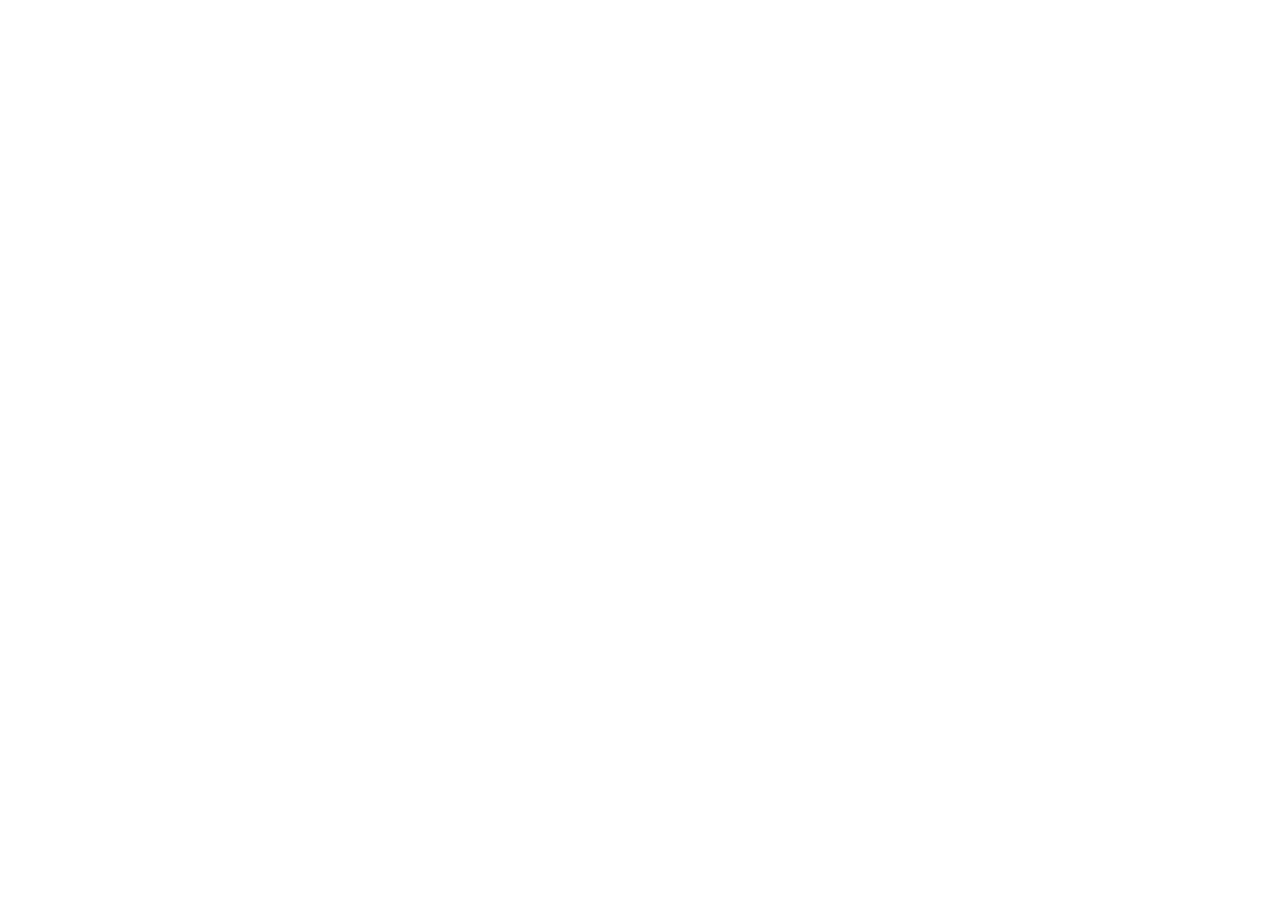
==== Dia 12/index.html @ ef698625 "feat: :sparkles: files added" ====
<!DOCTYPE html>
<html lang="en">

<head>
    <meta charset="UTF-8">
    <meta name="viewport" content="width=device-width, initial-scale=1.0">
    <link rel="stylesheet" href="Styles/style.css">
    <title>Document</title>
</head>

<body>
    
    <script src="script.js"></script>
</body>
</html>
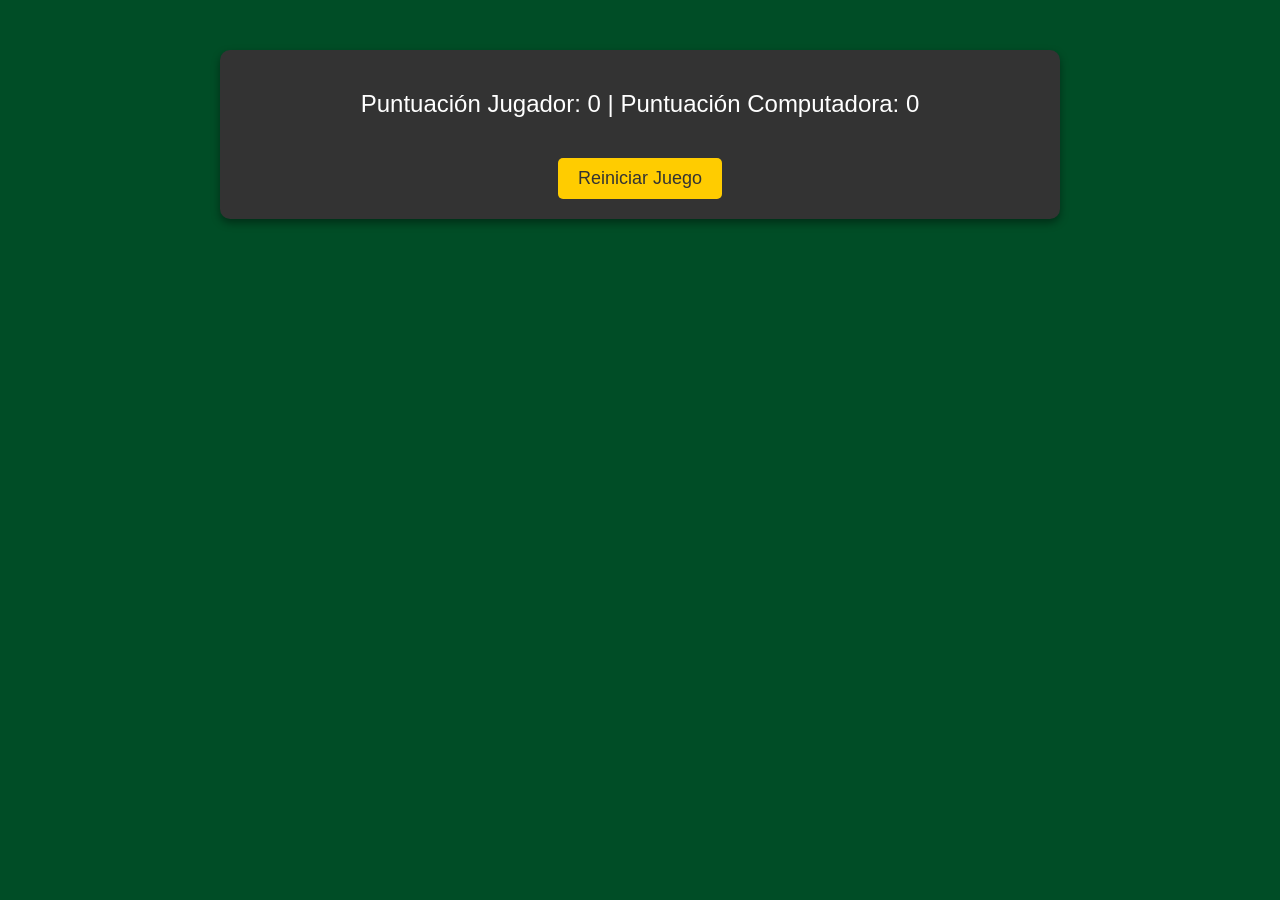
==== commit 661673ad: "feat: :construction:" ====
--- a/Dia 12/index.html
+++ b/Dia 12/index.html
@@ -9,7 +9,16 @@
 </head>
 
 <body>
-    
+    <div class="container">
+        <div class="mano" id="mano-jugador"></div>
+        <div class="info" id="info-juego">Puntuación Jugador: 0 | Puntuación Computadora: 0</div>
+        <div class="resultado" id="resultado"></div>
+        <div id="cartas-seleccionadas" class="cartas-seleccionadas"></div>
+        <button id="reiniciar-btn" onclick="window.location.reload()">Reiniciar Juego</button>
+    </div>
+    <img id="carta-computadora" class="carta-computadora" src="" alt="" style="display: none;">
+
     <script src="script.js"></script>
 </body>
+
 </html>
--- a/Dia 12/Styles/style.css
+++ b/Dia 12/Styles/style.css
@@ -0,0 +1,94 @@
+body {
+    background-color: #004d26;
+    color: #fff;
+    font-family: Arial, sans-serif;
+    margin: 0;
+    padding: 0;
+}
+
+.container {
+    max-width: 800px;
+    margin: 50px auto;
+    padding: 20px;
+    background-color: #333;
+    border-radius: 10px;
+    box-shadow: 0 4px 8px rgba(0, 0, 0, 0.4);
+}
+
+.mano {
+    display: flex;
+    justify-content: center;
+    gap: 10px;
+    margin-bottom: 20px;
+}
+
+.card {
+    width: 100px;
+    height: 150px;
+    border-radius: 8px;
+    border: 2px solid #fff;
+    box-shadow: 0 2px 4px rgba(0, 0, 0, 0.3);
+    cursor: pointer;
+    transition: transform 0.2s ease-in-out;
+}
+
+.card:hover {
+    transform: translateY(-10px);
+}
+
+.info {
+    text-align: center;
+    font-size: 24px;
+    margin-bottom: 20px;
+}
+
+.resultado {
+    text-align: center;
+    font-size: 32px;
+    margin-bottom: 20px;
+}
+
+#carta-computadora {
+    display: block;
+    width: 100px;
+    height: 150px;
+    border-radius: 8px;
+    margin: 0 auto;
+}
+
+.vs {
+    font-size: 48px;
+    margin: 0 20px;
+}
+
+.carta-seleccionada {
+    width: 100px;
+    height: 150px;
+    border-radius: 8px;
+    margin: 0 10px;
+    border: 2px solid #fff;
+}
+
+#cartas-seleccionadas {
+    display: flex;
+    justify-content: center;
+    align-items: center;
+    margin-bottom: 20px;
+}
+
+#reiniciar-btn {
+    display: block;
+    margin: 0 auto;
+    padding: 10px 20px;
+    font-size: 18px;
+    background-color: #ffcc00;
+    color: #333;
+    border: none;
+    border-radius: 5px;
+    cursor: pointer;
+    transition: background-color 0.3s ease-in-out;
+}
+
+#reiniciar-btn:hover {
+    background-color: #ffc700;
+}
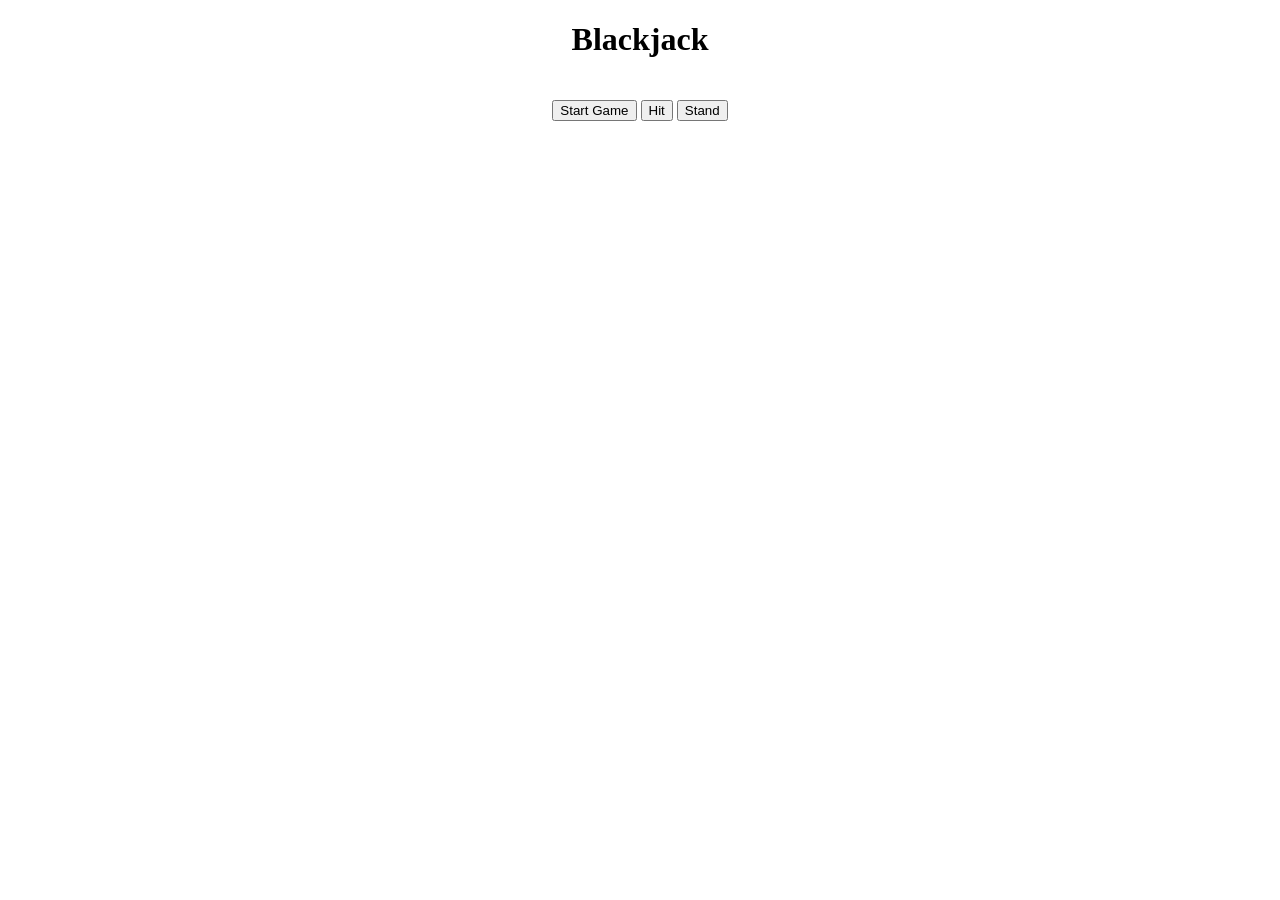
==== commit 27c6f38e: "feat: :sparkles:" ====
--- a/Dia 12/index.html
+++ b/Dia 12/index.html
@@ -1,24 +1,22 @@
 <!DOCTYPE html>
 <html lang="en">
-
 <head>
     <meta charset="UTF-8">
     <meta name="viewport" content="width=device-width, initial-scale=1.0">
+    <title>Blackjack</title>
     <link rel="stylesheet" href="Styles/style.css">
-    <title>Document</title>
 </head>
-
 <body>
-    <div class="container">
-        <div class="mano" id="mano-jugador"></div>
-        <div class="info" id="info-juego">Puntuación Jugador: 0 | Puntuación Computadora: 0</div>
-        <div class="resultado" id="resultado"></div>
-        <div id="cartas-seleccionadas" class="cartas-seleccionadas"></div>
-        <button id="reiniciar-btn" onclick="window.location.reload()">Reiniciar Juego</button>
+    <div id="game-container">
+        <h1>Blackjack</h1>
+        <div id="player-hand"></div>
+        <div id="dealer-hand"></div>
+        <button id="start-btn">Start Game</button>
+        <button id="hit-btn">Hit</button>
+        <button id="stand-btn">Stand</button>
+        <div id="result"></div>
     </div>
-    <img id="carta-computadora" class="carta-computadora" src="" alt="" style="display: none;">
 
     <script src="script.js"></script>
 </body>
-
-</html>+</html>
--- a/Dia 12/Styles/style.css
+++ b/Dia 12/Styles/style.css
@@ -1,94 +1,20 @@
-body {
-    background-color: #004d26;
-    color: #fff;
-    font-family: Arial, sans-serif;
-    margin: 0;
-    padding: 0;
+#game-container {
+    text-align: center;
 }
 
-.container {
-    max-width: 800px;
-    margin: 50px auto;
-    padding: 20px;
-    background-color: #333;
-    border-radius: 10px;
-    box-shadow: 0 4px 8px rgba(0, 0, 0, 0.4);
-}
-
-.mano {
-    display: flex;
-    justify-content: center;
-    gap: 10px;
-    margin-bottom: 20px;
+#player-hand, #dealer-hand {
+    margin-top: 20px;
 }
 
 .card {
-    width: 100px;
-    height: 150px;
-    border-radius: 8px;
-    border: 2px solid #fff;
-    box-shadow: 0 2px 4px rgba(0, 0, 0, 0.3);
-    cursor: pointer;
-    transition: transform 0.2s ease-in-out;
+    display: inline-block;
+    width: 50px;
+    height: 80px;
+    border: 1px solid black;
+    margin-right: 5px;
 }
 
-.card:hover {
-    transform: translateY(-10px);
+button {
+    margin-top: 20px;
+    cursor: pointer;
 }
-
-.info {
-    text-align: center;
-    font-size: 24px;
-    margin-bottom: 20px;
-}
-
-.resultado {
-    text-align: center;
-    font-size: 32px;
-    margin-bottom: 20px;
-}
-
-#carta-computadora {
-    display: block;
-    width: 100px;
-    height: 150px;
-    border-radius: 8px;
-    margin: 0 auto;
-}
-
-.vs {
-    font-size: 48px;
-    margin: 0 20px;
-}
-
-.carta-seleccionada {
-    width: 100px;
-    height: 150px;
-    border-radius: 8px;
-    margin: 0 10px;
-    border: 2px solid #fff;
-}
-
-#cartas-seleccionadas {
-    display: flex;
-    justify-content: center;
-    align-items: center;
-    margin-bottom: 20px;
-}
-
-#reiniciar-btn {
-    display: block;
-    margin: 0 auto;
-    padding: 10px 20px;
-    font-size: 18px;
-    background-color: #ffcc00;
-    color: #333;
-    border: none;
-    border-radius: 5px;
-    cursor: pointer;
-    transition: background-color 0.3s ease-in-out;
-}
-
-#reiniciar-btn:hover {
-    background-color: #ffc700;
-}
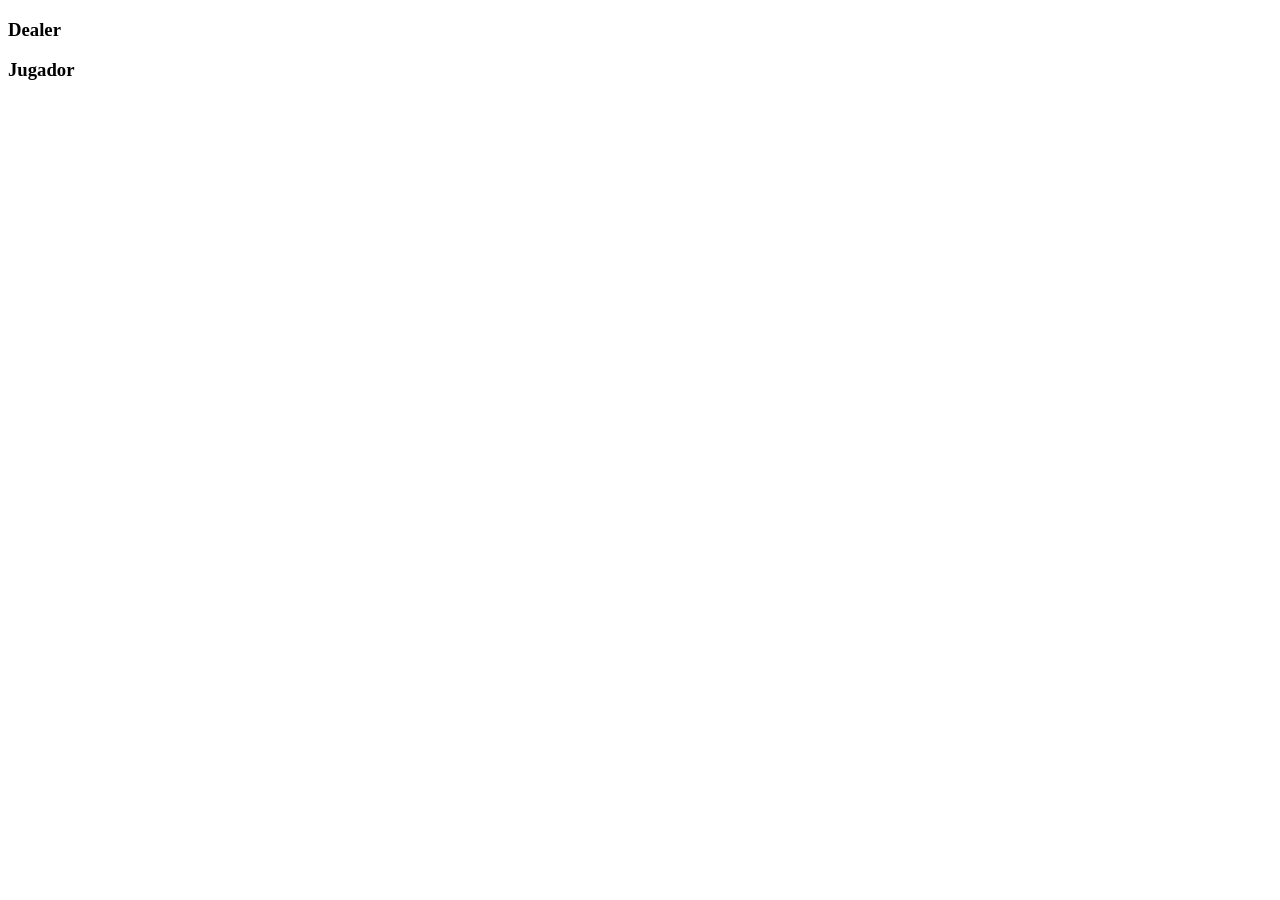
==== commit 853b440b: "feat: :sparkles:" ====
--- a/Dia 12/index.html
+++ b/Dia 12/index.html
@@ -3,20 +3,71 @@
 <head>
     <meta charset="UTF-8">
     <meta name="viewport" content="width=device-width, initial-scale=1.0">
-    <title>Blackjack</title>
-    <link rel="stylesheet" href="Styles/style.css">
+    <title>Cards Game</title>
+    <link rel="stylesheet" href="styles/style.css">
 </head>
+
 <body>
-    <div id="game-container">
-        <h1>Blackjack</h1>
-        <div id="player-hand"></div>
-        <div id="dealer-hand"></div>
-        <button id="start-btn">Start Game</button>
-        <button id="hit-btn">Hit</button>
-        <button id="stand-btn">Stand</button>
-        <div id="result"></div>
+    
+    <script src="https://unpkg.com/alpinejs@3.1.x/dist/cdn.min.js" defer></script>
+    <div x-data="app" x-cloak>
+        <div id="pcArea" class="cardArea">
+            <!-- Un div con el ID "pcArea" y la clase "cardArea" que contiene las cartas del repartidor -->
+            <h3>Dealer</h3>
+            <template x-for="card in pcCards">
+                <!-- Una plantilla que se repite por cada carta en las cartas del repartidor -->
+                <img :src="card.showback?BACK_CARD:card.image" :title="card.showback?'':card.title">
+                <!-- Una imagen de la carta del repartidor con el atributo src que cambia según si se debe mostrar el reverso de la carta o la imagen de la carta -->
+            </template>
+        </div>
+        <div id="playerArea" class="cardArea">
+            <!-- Un div con el ID "playerArea" y la clase "cardArea" que contiene las cartas del jugador -->
+            <h3>Jugador</h3>
+            <template x-for="card in playerCards">
+                <!-- Una plantilla que se repite por cada carta en las cartas del jugador -->
+                <img :src="card.image" :title="card.title">
+                <!-- Una imagen de la carta del jugador con el atributo src que muestra la imagen de la carta -->
+            </template>
+        </div>
+        <div id="status">
+            <template x-if="playerTurn">
+                <p>
+                    Que quieres hacer?
+                    <button @click="hitMe" :disabled="hitMeDisabled">Reparte!</button>
+                    <button @click="stay">Plantarse</button>
+                </p>
+            </template>
+            <template x-if="pcTurn">
+                <p>
+                    <span x-text="pcText"></span>
+                </p>
+            </template>
+            <template x-if="playerBusted">
+                <p>
+                    Perdedor!
+                    <button @click="newGame">Nuevo Juego</button>
+                </p>
+            </template>
+            <template x-if="pcBusted">
+                <p>
+                    El repartidor es un perdedor - Tu ganas!
+                    <button @click="newGame">Nuevo Juego</button>
+                </p>
+            </template>
+            <template x-if="pcWon">
+                <p>
+                    Repatidor gana.
+                    <button @click="newGame">Nuevo Juego</button>
+                </p>
+            </template>
+            <template x-if="playerWon">
+                <p>
+                    Tu ganas!
+                    <button @click="newGame">Nuevo Juego</button>
+                </p>
+            </template>
+        </div>
     </div>
-
-    <script src="script.js"></script>
+<script src="script.js"></script>
 </body>
-</html>
+</html>
